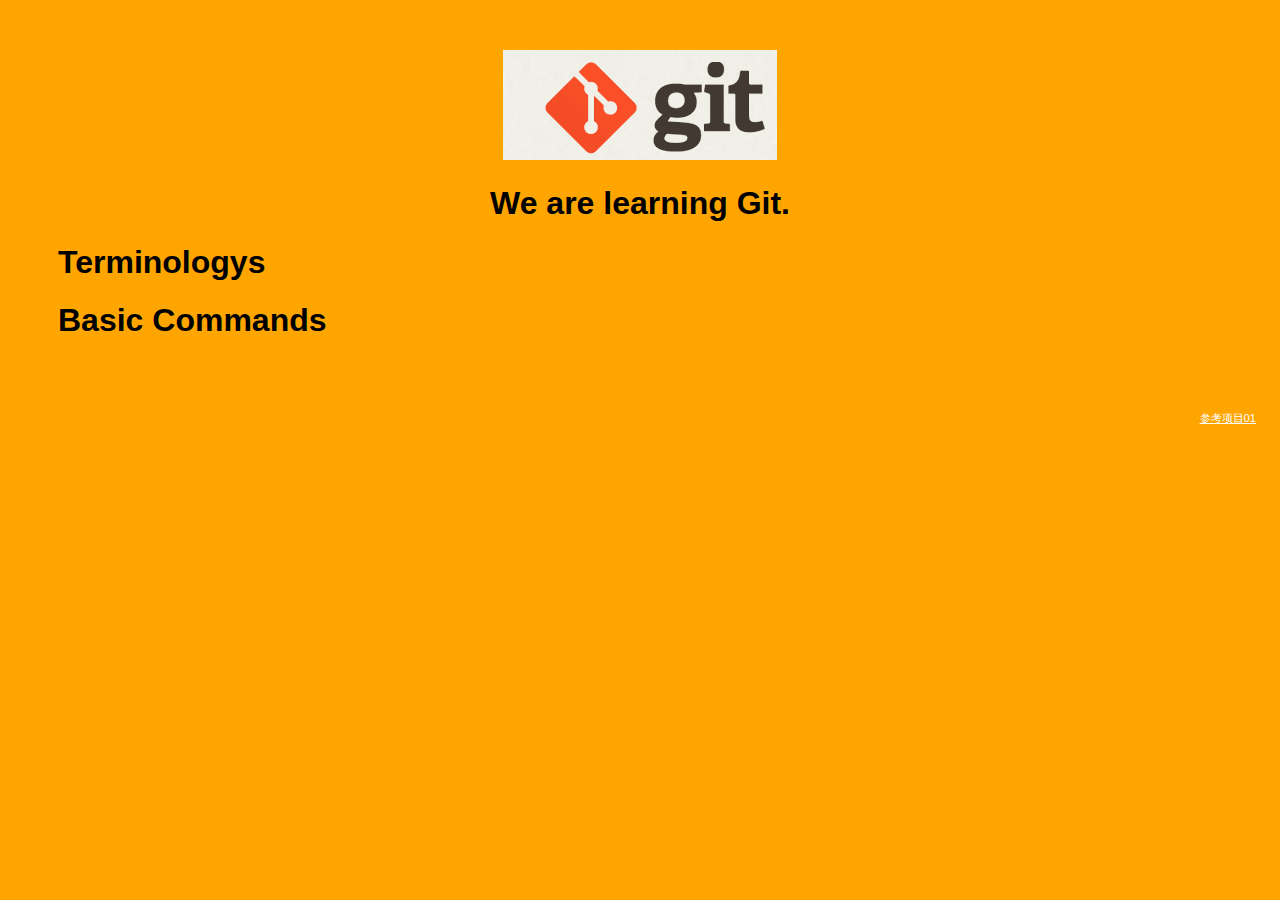
==== index.htm @ 3ce3540f "Mv index.html to index.htm" ====
<!DOCTYPE html>
<html>
<head>
    <title>Git Demo</title>
    <link rel="stylesheet" type="text/css" href="styles/style.css">
</head>
<body>
    <header>
        <img id="header-img" src="images/git-logo.png">
        <h1 id='header-words'>We are learning Git.</h1> 
    </header>

    <section>
        <div class="accordion"><h1>Terminologys</h1></div>
            <div class="panel">
                <ol>
                    <li>non fast-forward</li>
                    <li></li>
                    <li></li>
                    <li></li>
                    <li></li>
                    <li></li>
                    <li></li>
                    <li></li>
                    <li></li>
                    <li></li>
                </ol>     
            </div>
        <div class="accordion"><h1>Basic Commands</h1></div>
            <div class="panel">
                <ol>
                    <li>config</li>
                    <li>add</li>
                    <li>commit</li>
                    <li>mv</li>
                    <li>rm</li>
                    <li>stash</li>
                    <li>log</li>
                    <li></li>
                    <li></li>
                    <li></li>
                    <li></li>
                    <li></li>
                </ol>
            </div>
        </div>
    </section>
     
	 <footer>
        <p>
            <a href="https://github.com/TTN-js/unforGITtable">参考项目01</a> 
        </p>
    </footer>
	
    <script src="js/script.js"></script> 
</body>
</html>
---- styles/style.css ----
body{
  background-color: orange;
  font-family: 'Monaco', sans-serif;
  color: black;
}

body a{
  color: white;
}

header{
  text-align: center;
  margin-top: 50px;
}

h3{
  color: red;
}

header-img{
  width: 400px;
}

header-words{
  line-height: 10px;
  font-size: 50px;
  font-family: 'Monaco', sans-serif;
  margin-bottom: 75px;
}

section{
  padding: 0 50px 0px 50px;
  text-align: left;
}

div.accordion {
  cursor: pointer;
  border: none;
  outline: none;
}

div.accordion.active, div.accordion:hover {
  background-color: white;
  color: #1D2031;
}

div.panel {
  padding: 0 18px 0 0;
  display: none;
}

footer{
  right: 0;
  bottom: 0;
  position: relative;
  padding: 10px 1rem 10px 0;
  margin-top: 50px;
  font-size: 0.7em;
  text-align: right;
}

footer p{
  margin-bottom:0;
}
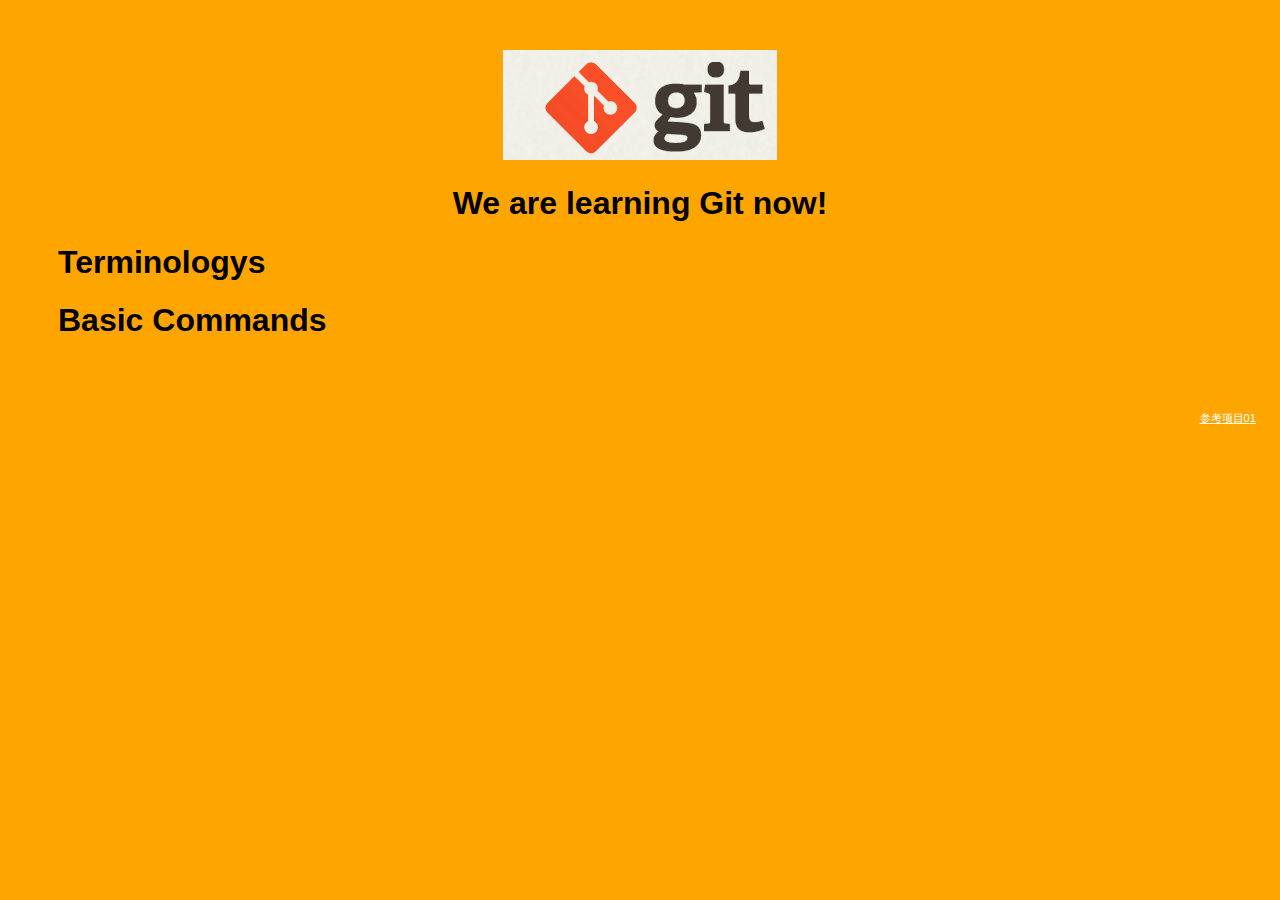
==== commit 6275e899: "Merge branch 'feature/add_git_commands' of github.com:wlyyy/git_learning into feature/add_git_comman" ====
--- a/index.htm
+++ b/index.htm
@@ -7,7 +7,7 @@
 <body>
     <header>
         <img id="header-img" src="images/git-logo.png">
-        <h1 id='header-words'>We are learning Git.</h1> 
+        <h1 id='header-words'>We are learning Git now!</h1> 
     </header>
 
     <section>
